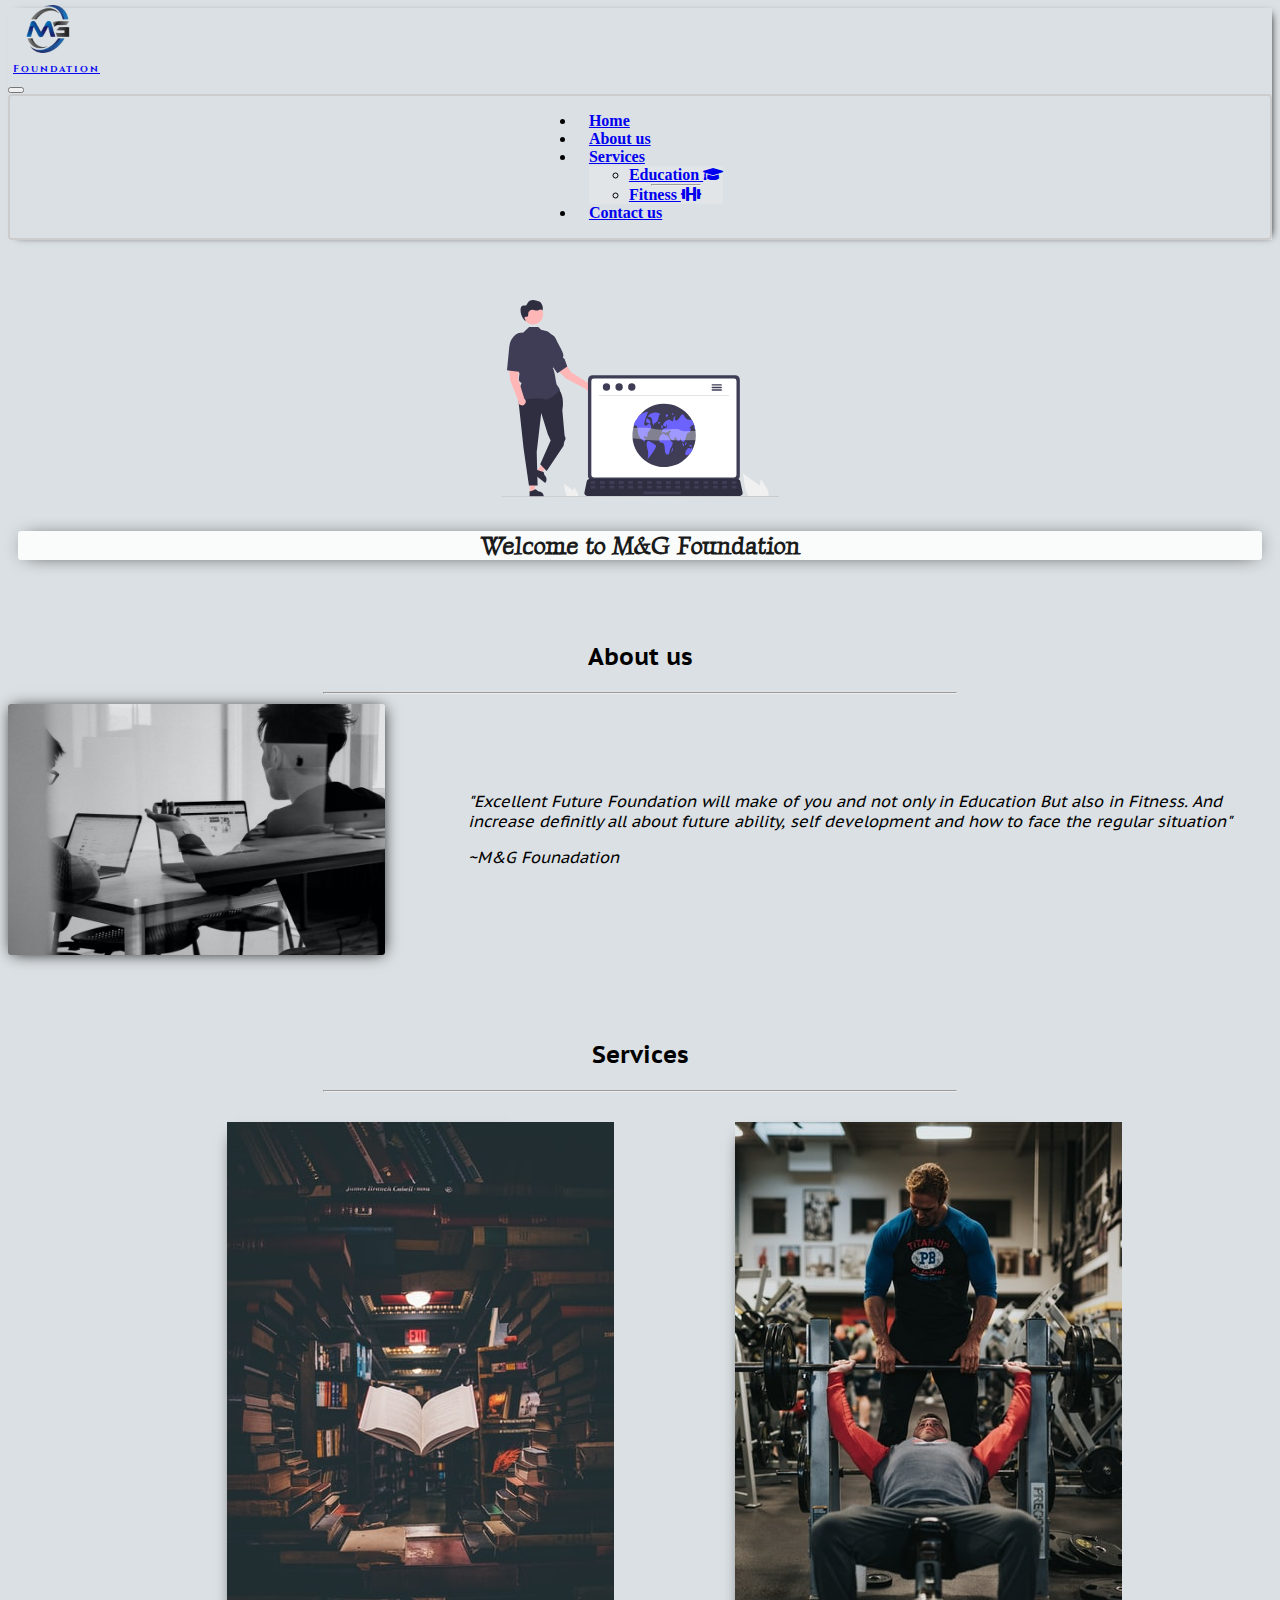
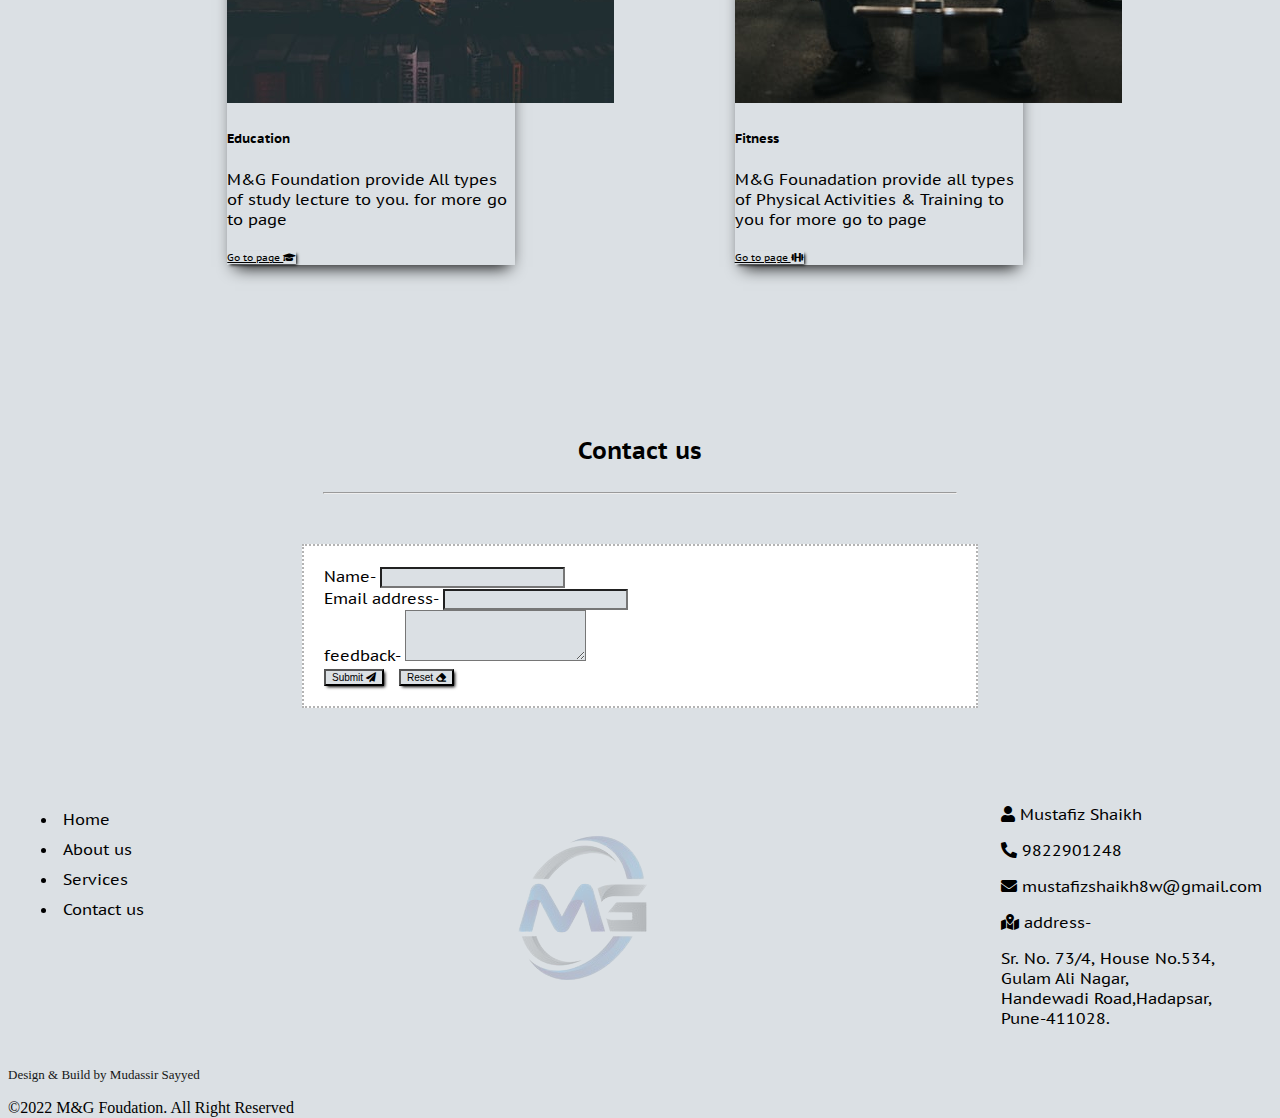
==== index.html @ 371da264 "new project" ====
<!doctype html>
<html lang="en">

<head>
  <!-- Required meta tags -->
  <meta charset="utf-8">
  <meta name="viewport" content="width=device-width, initial-scale=1">

  <!-- Bootstrap CSS -->
  <link href="https://cdn.jsdelivr.net/npm/bootstrap@5.1.3/dist/css/bootstrap.min.css" rel="stylesheet"
    integrity="sha384-1BmE4kWBq78iYhFldvKuhfTAU6auU8tT94WrHftjDbrCEXSU1oBoqyl2QvZ6jIW3" crossorigin="anonymous">

  <title>M&G Foundation | Education | Fitness</title>
  <link rel="stylesheet" href="assets/css/my.css">
  <!-- font Awesome -->
  <link rel="stylesheet" href="https://pro.fontawesome.com/releases/v5.10.0/css/all.css">
</head>

<body>
  <!-- Navbar Section -->
  <nav class="navbar navbar-expand-lg navbar-light bg-light sticky-top ">

    <div class="container-fluid">
      <a class="navbar-brand" href="#"><img src="assets/img/mg.png" class="nav-logo" alt=""> <span
          id="nav-span">Foundation</span></a>
      <button class="navbar-toggler" type="button" data-bs-toggle="collapse" data-bs-target="#navbarNavDropdown"
        aria-controls="navbarNavDropdown" aria-expanded="false" aria-label="Toggle navigation">
        <span class="navbar-toggler-icon"></span>
      </button>
      <div class="collapse navbar-collapse " id="navbarNavDropdown">
        <ul class="navbar-nav">
          <li class="nav-item">
            <a class="nav-link active" aria-current="page" href="#">Home</a>
          </li>
          <li class="nav-item">
            <a class="nav-link" href="#about">About us</a>
          </li>

          <li class="nav-item dropdown">
            <a class="nav-link dropdown-toggle" href="#" id="navbarDropdownMenuLink" role="button"
              data-bs-toggle="dropdown" aria-expanded="false">
              Services
            </a>
            <ul class="dropdown-menu" aria-labelledby="navbarDropdownMenuLink">
              <li><a class="dropdown-item" href="education.html">Education <i class="fas fa-graduation-cap"></i></a></li>
              <hr>
              <li><a class="dropdown-item" href="fitness.html">Fitness <i class="fas fa-dumbbell"></i></a></li>
            </ul>
          </li>
          <li class="nav-item">
            <a class="nav-link" href="#contact">Contact us</a>
          </li>
        </ul>
      </div>
    </div>

  </nav>

  <!-- header section -->
  <div class="top-head">
    <img src="assets/img/main.svg" alt="">
    <h2 class="head">Welcome to M&G Foundation</h2>
  </div>

  <div class="about container-fluid" id="about">
    <h2>About us</h2>
    <hr>
  </div>

  <div class="container-fluids container-fluid">
    <div class="img-sec">
      <img src="assets/img/img2.jpg" alt="about img" class="img1">
    </div>
    <div class="about">
      <p><i>"Excellent Future Foundation will make of you and not only in Education
          But also in Fitness. And increase definitly all about future ability,
          self development and how to face the regular situation"</i></p>
      <i class="quote">~M&G Founadation</i> </p>
    </div>
  </div>

  <!-- service section -->

  <div class="service container-fluid" id="service">
    <h2>Services</h2>
    <hr>
    <div class="card-section">
      <div class="card" style="width: 18rem;">
        <img src="assets/img/edu.jpg" class="card-img-top" alt="...">
        <div class="card-body">
          <h5 class="card-title">Education</h5>
          <p class="card-text">M&G Foundation provide All types of study lecture to you. for more go to page</p>
          <a href="education.html" class="btn btn-primary unique-btn">Go to page <i class="fas fa-graduation-cap"></i></a>
        </div>
      </div>

      <div class="card" style="width: 18rem;">
        <img src="assets/img/fit2.jpg" class="card-img-top" alt="...">
        <div class="card-body">
          <h5 class="card-title">Fitness</h5>
          <p class="card-text">M&G Founadation provide all types of Physical Activities & Training to you for more go to
            page </p>
          <a href="fitness.html" class="btn btn-primary">Go to page <i class="fas fa-dumbbell"></i></a>
        </div>
      </div>
    </div>
  </div>

  <!-- contact -->
  <div class="contact container-fluid" id="contact">
    <h2>Contact us</h2>
    <hr>
    <form action="">
      <div class="mb-3">
        <label for="name" class="form-label">Name-</label>
        <input type="text" class="form-control" id="name">
      </div>
      <div class="mb-3">
        <label for="exampleFormControlInput1" class="form-label">Email address-</label>
        <input type="email" class="form-control" id="exampleFormControlInput1">
      </div>
      <div class="mb-3">
        <label for="exampleFormControlTextarea1" class="form-label">feedback-</label>
        <textarea class="form-control" id="exampleFormControlTextarea1" rows="3"></textarea>
      </div>
      <button type="button" class="btn btn-outline-dark btn-form">Submit <i class="fas fa-paper-plane"></i></button>
      <button type="reset" class="btn btn-outline-danger btn-form">Reset <i class="fas fa-eraser"></i></button>
    </form>

  </div>

  <!-- footer -->
  <footer>
    <div class="main-foot bg-light">
      <div class=" footer">

        <div class="list">
          <ul>
            <li>
              <a href="#">Home</a>
            </li>
            <li>
              <a href="#about">About us</a>
            </li>
            <li>
              <a href="#service">Services</a>
            </li>
            <li>
              <a href="#contact">Contact us </a>
            </li>
          </ul>
        </div>
        <div class="foot-img">
          <img src="assets/img/mg.png" alt="">
        </div>
        <div class="address">
          <p><i class="fas fa-user"></i> Mustafiz Shaikh</p>
          <p><i class="fas fa-phone-alt"></i> 9822901248</p>
          <p class="mail"><i class="fas fa-envelope"></i> mustafizshaikh8w@gmail.com</p>
          <p><i class="fas fa-map-marked-alt"></i> address-</p>
          <p>Sr. No. 73/4, House No.534, <br>Gulam Ali Nagar,<br>Handewadi Road,Hadapsar, <br>Pune-411028.</p>

        </div>
      </div>
      <div class="copyright bg-light text-center">
        <p class="design">Design & Build by <a href="https://3eingms.github.io/Portfolio/" target="_blank">Mudassir
            Sayyed</a></p>
        <p>&copy;2022 M&G Foudation. All Right Reserved</p>
      </div>
    </div>
  </footer>


  <!-- Option 1: Bootstrap Bundle with Popper -->
  <script src="https://cdn.jsdelivr.net/npm/bootstrap@5.1.3/dist/js/bootstrap.bundle.min.js"
    integrity="sha384-ka7Sk0Gln4gmtz2MlQnikT1wXgYsOg+OMhuP+IlRH9sENBO0LRn5q+8nbTov4+1p"
    crossorigin="anonymous"></script>


</body>

</html>
---- assets/css/my.css ----
@import url('https://fonts.googleapis.com/css2?family=Cinzel&display=swap');
@import url('https://fonts.googleapis.com/css2?family=Luxurious+Roman&family=PT+Sans+Caption&display=swap');
body{
    background-color:#dbe0e4;
}

/* nav-section */
#nav-span{
    font-size: x-small;
    margin-right: 2rem;
    display: block;
    margin-left: 5px;
    font-family: 'Cinzel', serif;
    font-weight: bold;
    opacity: 95%;
    letter-spacing: 2px;
}
.nav-logo{
    width: 5rem;
    margin-right: -8px;
    margin-top: -19px;
    margin-bottom: -11px;
   
}
.navbar{
    box-shadow: black  4px 1px 8px -5px !important;
}
.nav-item{
    margin-right: 0.5rem;
    font-weight: bold;
    padding: 0 0.8rem;
}


.navbar-collapse{
    display: flex;
    justify-content: center;
}

.dropdown-item{
    font-weight:600;
}
.dropdown-menu{
    background-color: #f5f5f540;
    
}
.navbar-collapse{
    background-color: #dbe0e4;
    border-radius: 4px;
    border: 2px solid #cccccc;
    
}
/* header section */
.head{
    text-align: center;
    margin-top: 20px;
    margin-bottom: 80px;
    font-family: 'Luxurious Roman', cursive;
    opacity: 88%;
    background-color: white;
    margin-right: 392px;
    margin-left: 392px;
    box-shadow: black 1px 1px 19px -7px;
    border-radius: 3px;
}
.container-fluids{
    display: flex;
}
.img1{
    width: 82%;
    margin-top: 10px;
    border-radius: 3px;
    box-shadow: black 1px 1px 15px -3px;;
}
.about h2{
    text-align: center;
}


.top-head img{
    display: block;
    margin: auto;
    width: 21%;
    margin-top: 60px;
    margin-bottom: 34px;
}
.about{
    margin-top: 81px;
    font-family: 'PT Sans Caption', sans-serif;
}

/* Service section */
.service{
    font-family: 'PT Sans Caption', sans-serif;
}
.card-section{
    display: flex;
    justify-content: space-evenly;
    align-items: center;
}
 .service h2{
    text-align: center;
    margin-top: 80px
}

.card{
    box-shadow: black 1px 9px 16px -7px;
    margin-top: 30px;
}
.btn{
    background-color: #dbe0e4;
    color: black;
    font-weight: 500;
    box-shadow: black 2px 2px 3px -1px;
}
.unique-btn{
    margin-top: 30px;
}
/* contact */
.contact{
    font-family: 'PT Sans Caption', sans-serif;
}
.contact h2{
    text-align: center;
    margin-top: 170px;
    margin-bottom: 26px;
}
.btn-form{
    margin-right: 10px;
}
form{
    margin: auto;
    width: 50%;
    border: 2px solid rgb(179, 179, 179);
    border-style:dotted;
    padding: 20px;
    background-color: white;
    margin-top: 50px;
}
.form-control{
    background-color: #dbe0e4;
}
footer{
    margin-top: 70px;
    margin-bottom: -15px;
    
}

.footer{
    display: flex;
    justify-content: space-between;
    font-family: 'PT Sans Caption', sans-serif;
    padding: 10px;
 
}
.footer li{
    padding: 5px;
    /* list-style: none; */
    border-radius: 3px;
    padding-right: 20px;
 
}
.footer a{
    color: black;
    text-decoration: none;
}
.design{
    font-size: small;
    opacity: 90%;
}
.design a{
    color: black;
    text-decoration: none;
    font-weight: 500
}
.foot-img img{
    opacity: 20%;
}

hr{
    margin: auto;
    width: 50%;
}

@media screen and (max-width:375px) {
    .top-head img{
        width: 50%;
    }

    .head{
        margin-right: 14px;
        margin-left: 17px;
        padding: 6px;
        border-radius: 5px;
    }
    .container-fluids {
    display: flex;
    flex-direction: column;
    }

    .img1{
        display: block;
        margin: auto;
        width: 75%;
        margin-top: 10px;
        border-radius: 5px;
        box-shadow: black 1px 4px 8px -2px;
    }
    .about p{
        font-size: smaller;
        text-align: center;
        margin-top: -24px;
    }
    .quote{
        float: right;
        font-size: small;
        margin-right: 20px;
    }
    .card-section{
       flex-direction: column;
        margin-left: 33px;
    }
    .contact h2{
        margin-top: 97px;
    }
    .foot-img{
        display: none;
    }
    form{
        width: 100%;
    }
    .btn{
        font-size: small;
    }
    .footer{
        font-size: small;
    }

}

@media (min-width: 1000px) and (max-width: 1140px) { 
    .head{
        margin-right: 322px;
        margin-left: 318px;
    }
 }
 @media (min-width: 300px) and (max-width: 1000px){
    
     .head{
        margin-right: 50px;
        margin-left: 31px;
     }
     .top-head img{
         width: 40%;
     }
     .card-section{
         flex-direction: column;
        align-items: center;
     }
     .container-fluids{
         flex-direction: column;
     }
     .img-sec img{
         width: 50%;
         display: block;
         margin: auto;
         margin-top: 20px;
     }
     form{
         width: 80%;
     }
   
     .foot-img img{
         display: none;
     }
     .address{
         font-size: 10px;
     }
 }

 @media screen and (min-width: 320px){
     .top-head img{
         width:22%;
     }
     .head{
         margin: 0 10px;
     }
     .card-section{
        margin-right: 30px;
     }
     .btn{
         font-size: 10px;
     }
    
 }
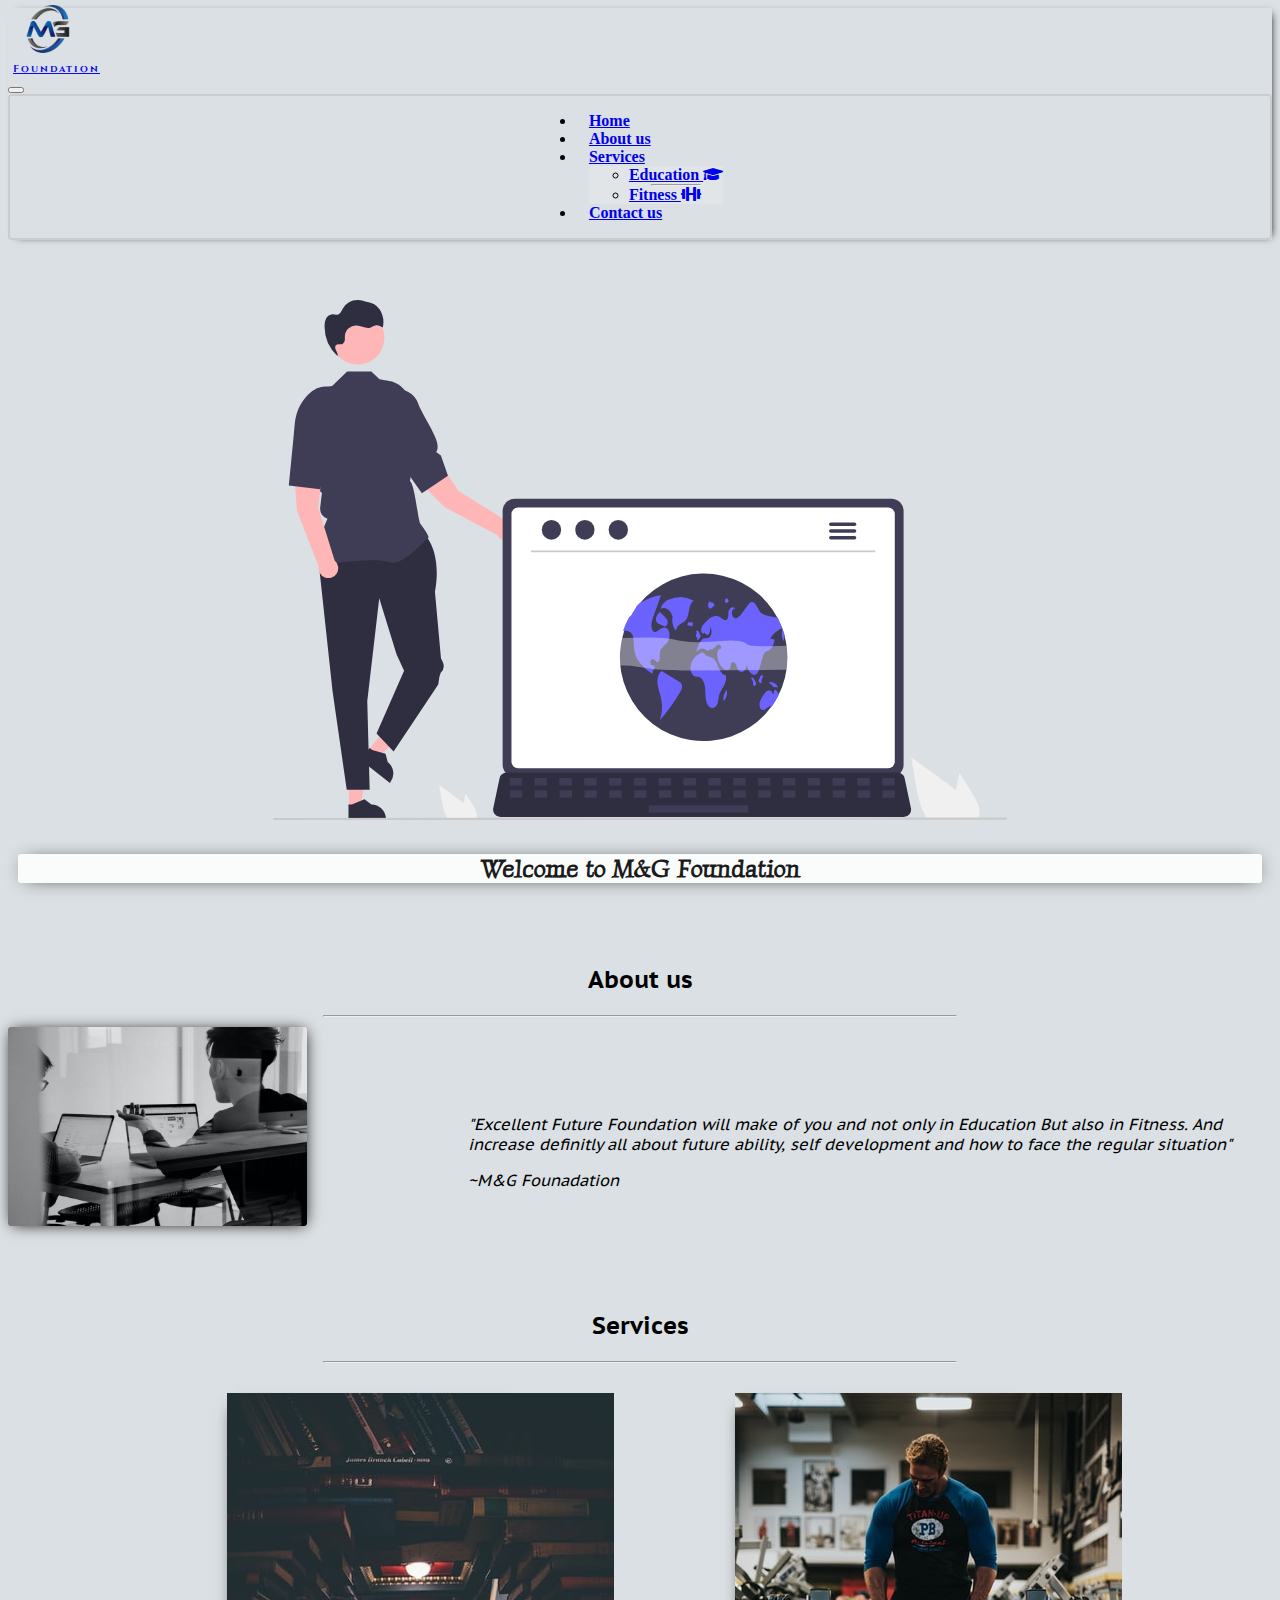
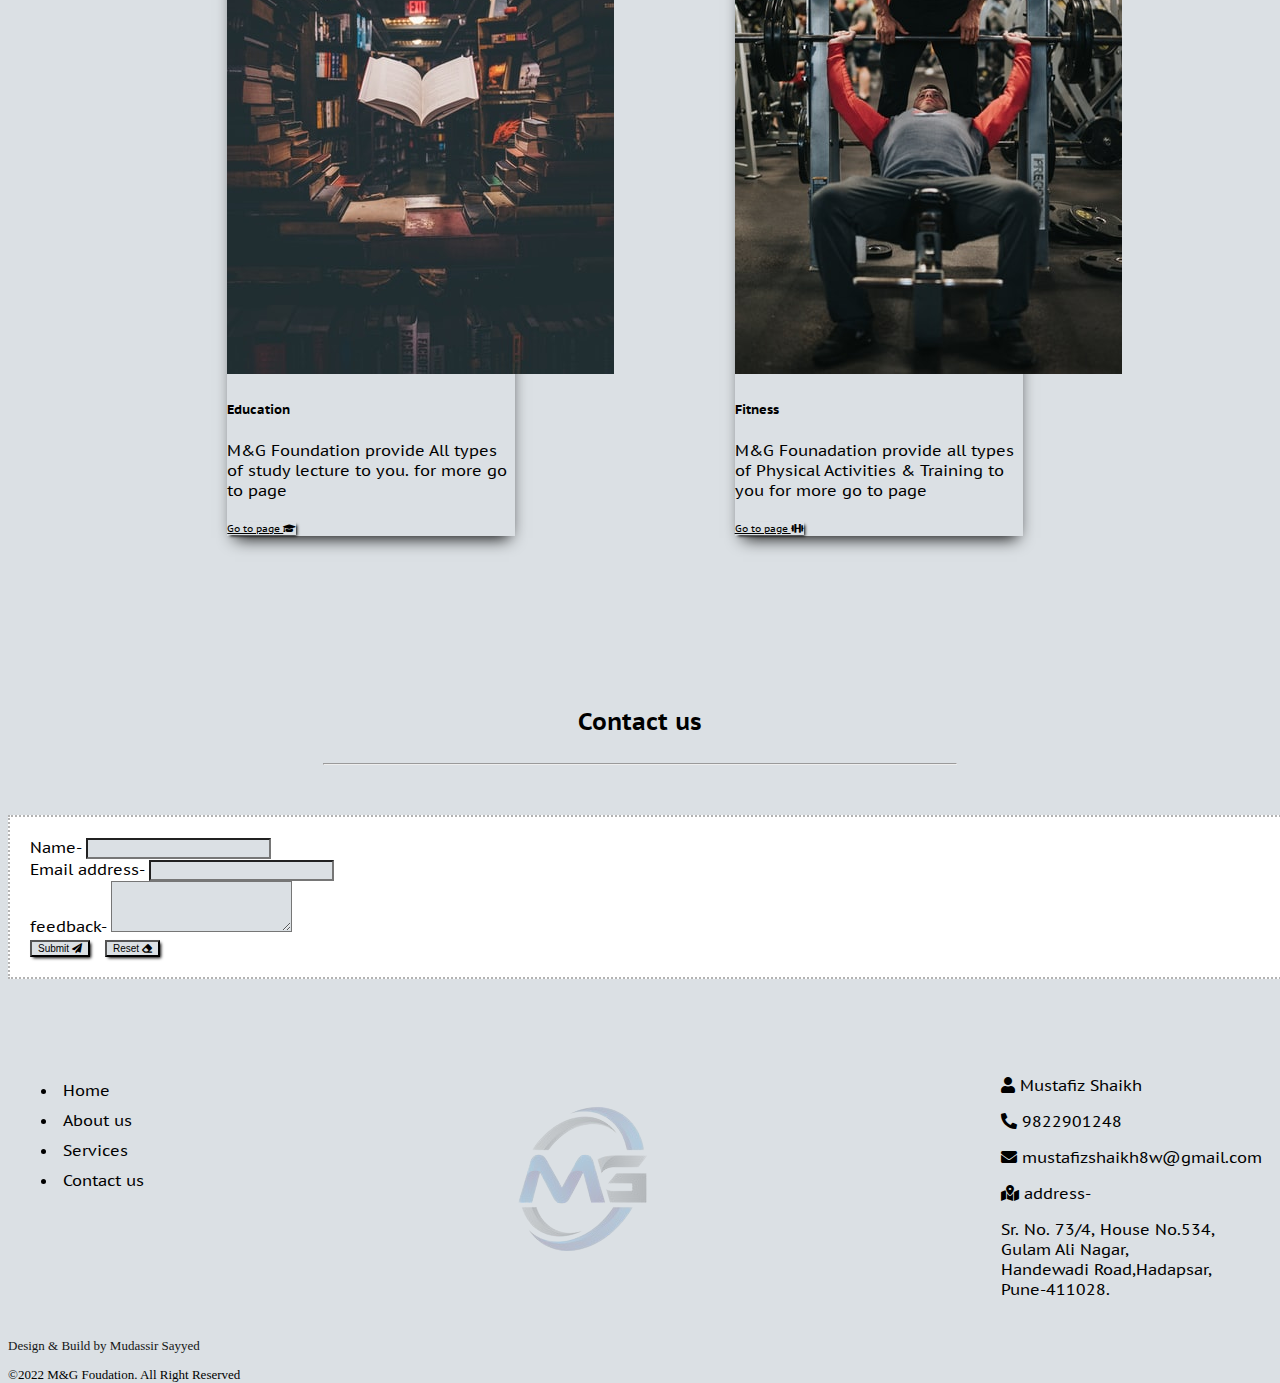
==== commit dbd9a81c: "mobile size" ====
--- a/index.html
+++ b/index.html
@@ -165,7 +165,7 @@
       <div class="copyright bg-light text-center">
         <p class="design">Design & Build by <a href="https://3eingms.github.io/Portfolio/" target="_blank">Mudassir
             Sayyed</a></p>
-        <p>&copy;2022 M&G Foudation. All Right Reserved</p>
+        <p class="copy">&copy;2022 M&G Foudation. All Right Reserved</p>
       </div>
     </div>
   </footer>
--- a/assets/css/my.css
+++ b/assets/css/my.css
@@ -280,7 +280,7 @@
 
  @media screen and (min-width: 320px){
      .top-head img{
-         width:22%;
+         width:58%;
      }
      .head{
          margin: 0 10px;
@@ -291,6 +291,15 @@
      .btn{
          font-size: 10px;
      }
+     .img-sec img{
+         width: 65%;
+     }
+     form{
+         width: 100%;
+     }
+     .copy{
+         font-size: small;
+     }
     
  }
  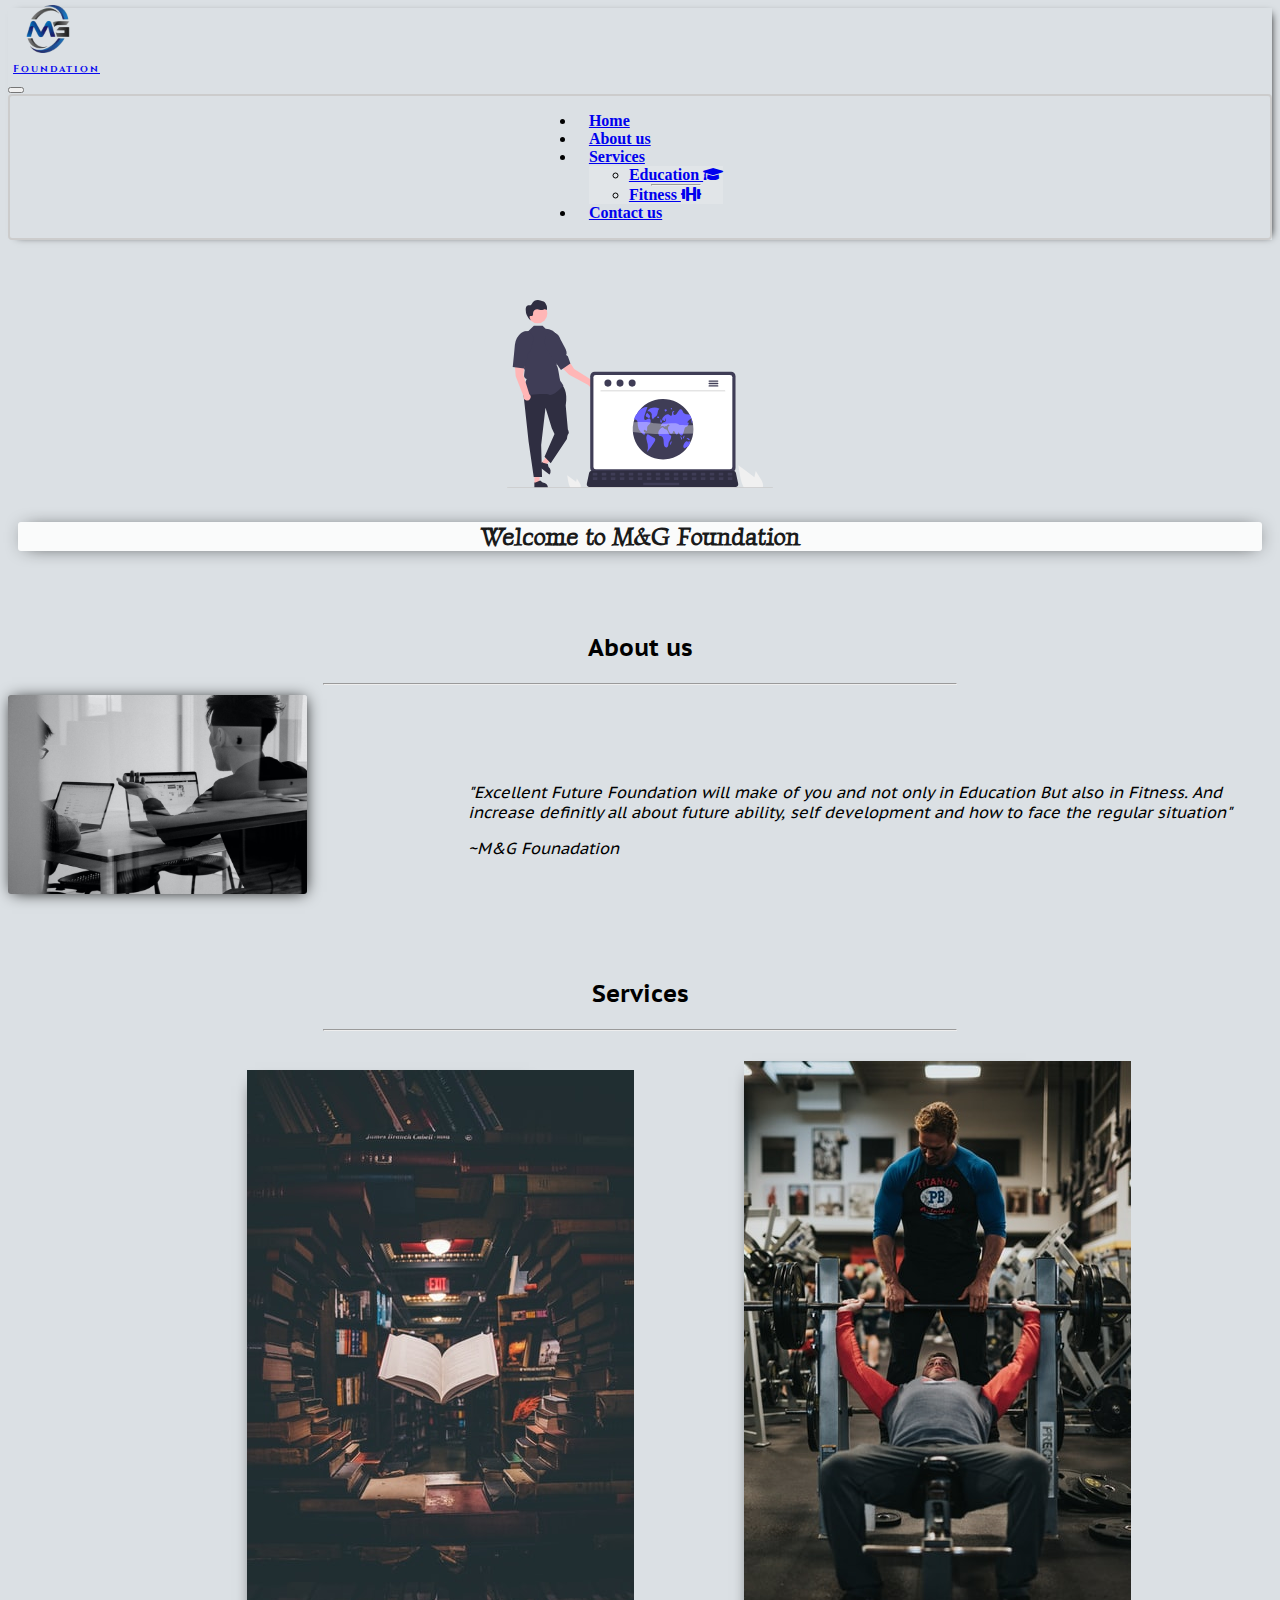
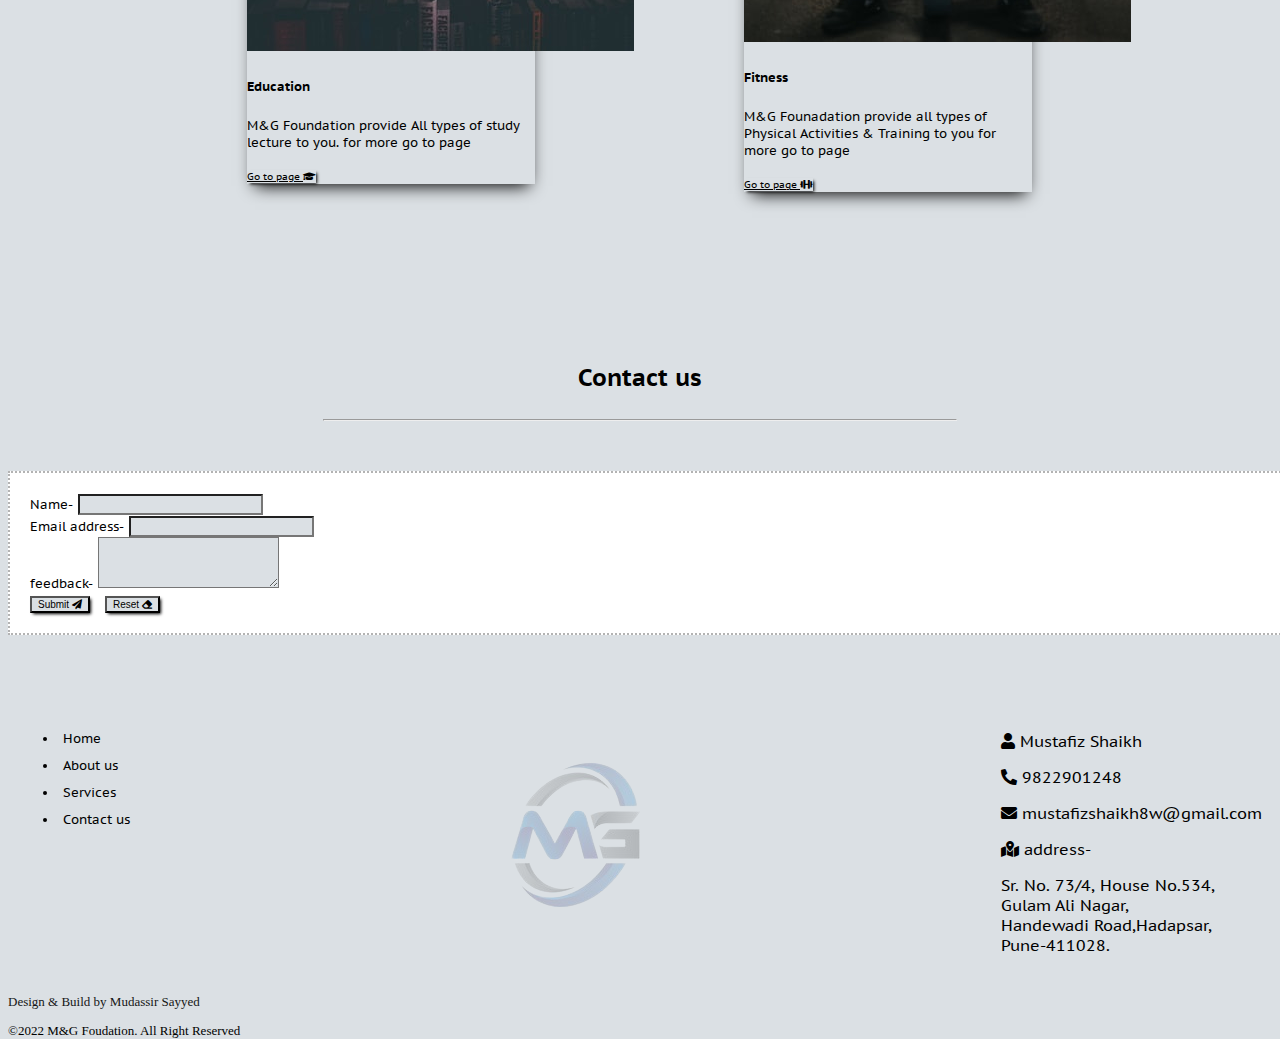
==== commit 74fc8275: "email" ====
--- a/index.html
+++ b/index.html
@@ -42,7 +42,8 @@
               Services
             </a>
             <ul class="dropdown-menu" aria-labelledby="navbarDropdownMenuLink">
-              <li><a class="dropdown-item" href="education.html">Education <i class="fas fa-graduation-cap"></i></a></li>
+              <li><a class="dropdown-item" href="education.html">Education <i class="fas fa-graduation-cap"></i></a>
+              </li>
               <hr>
               <li><a class="dropdown-item" href="fitness.html">Fitness <i class="fas fa-dumbbell"></i></a></li>
             </ul>
@@ -90,7 +91,8 @@
         <div class="card-body">
           <h5 class="card-title">Education</h5>
           <p class="card-text">M&G Foundation provide All types of study lecture to you. for more go to page</p>
-          <a href="education.html" class="btn btn-primary unique-btn">Go to page <i class="fas fa-graduation-cap"></i></a>
+          <a href="education.html" class="btn btn-primary unique-btn">Go to page <i
+              class="fas fa-graduation-cap"></i></a>
         </div>
       </div>
 
@@ -110,20 +112,20 @@
   <div class="contact container-fluid" id="contact">
     <h2>Contact us</h2>
     <hr>
-    <form action="">
+    <form action="https://formspree.io/f/mlezdlrd" method="POST">
       <div class="mb-3">
         <label for="name" class="form-label">Name-</label>
-        <input type="text" class="form-control" id="name">
+        <input type="text" name="name" class="form-control" id="name">
       </div>
       <div class="mb-3">
         <label for="exampleFormControlInput1" class="form-label">Email address-</label>
-        <input type="email" class="form-control" id="exampleFormControlInput1">
+        <input type="email" name="email" class="form-control" id="exampleFormControlInput1">
       </div>
       <div class="mb-3">
         <label for="exampleFormControlTextarea1" class="form-label">feedback-</label>
-        <textarea class="form-control" id="exampleFormControlTextarea1" rows="3"></textarea>
+        <textarea class="form-control" name="feedback" id="exampleFormControlTextarea1" rows="3"></textarea>
       </div>
-      <button type="button" class="btn btn-outline-dark btn-form">Submit <i class="fas fa-paper-plane"></i></button>
+      <button type="button" class="btn btn-outline-dark btn-form" value="send">Submit <i class="fas fa-paper-plane"></i></button>
       <button type="reset" class="btn btn-outline-danger btn-form">Reset <i class="fas fa-eraser"></i></button>
     </form>
 
--- a/assets/css/my.css
+++ b/assets/css/my.css
@@ -158,6 +158,7 @@
     /* list-style: none; */
     border-radius: 3px;
     padding-right: 20px;
+    font-size: small;
  
 }
 .footer a{
@@ -238,7 +239,7 @@
 
 }
 
-@media (min-width: 1000px) and (max-width: 1140px) { 
+@media (min-width: 1000px) and (max-width: 1100px) { 
     .head{
         margin-right: 322px;
         margin-left: 318px;
@@ -280,13 +281,13 @@
 
  @media screen and (min-width: 320px){
      .top-head img{
-         width:58%;
+         max-width:40%;
      }
      .head{
          margin: 0 10px;
      }
      .card-section{
-        margin-right: 30px;
+        margin-right: 31px;
      }
      .btn{
          font-size: 10px;
@@ -300,6 +301,19 @@
      .copy{
          font-size: small;
      }
-    
+     .list{
+         font-size: x-small;
+     }
+     label{
+         font-size: small;
+     }
+     .card-text{
+         font-size: small;
+     }
  }
- + 
+ @media screen and (min-width: 414px){
+     .card-section{
+         margin-left: 30px;
+     }
+ }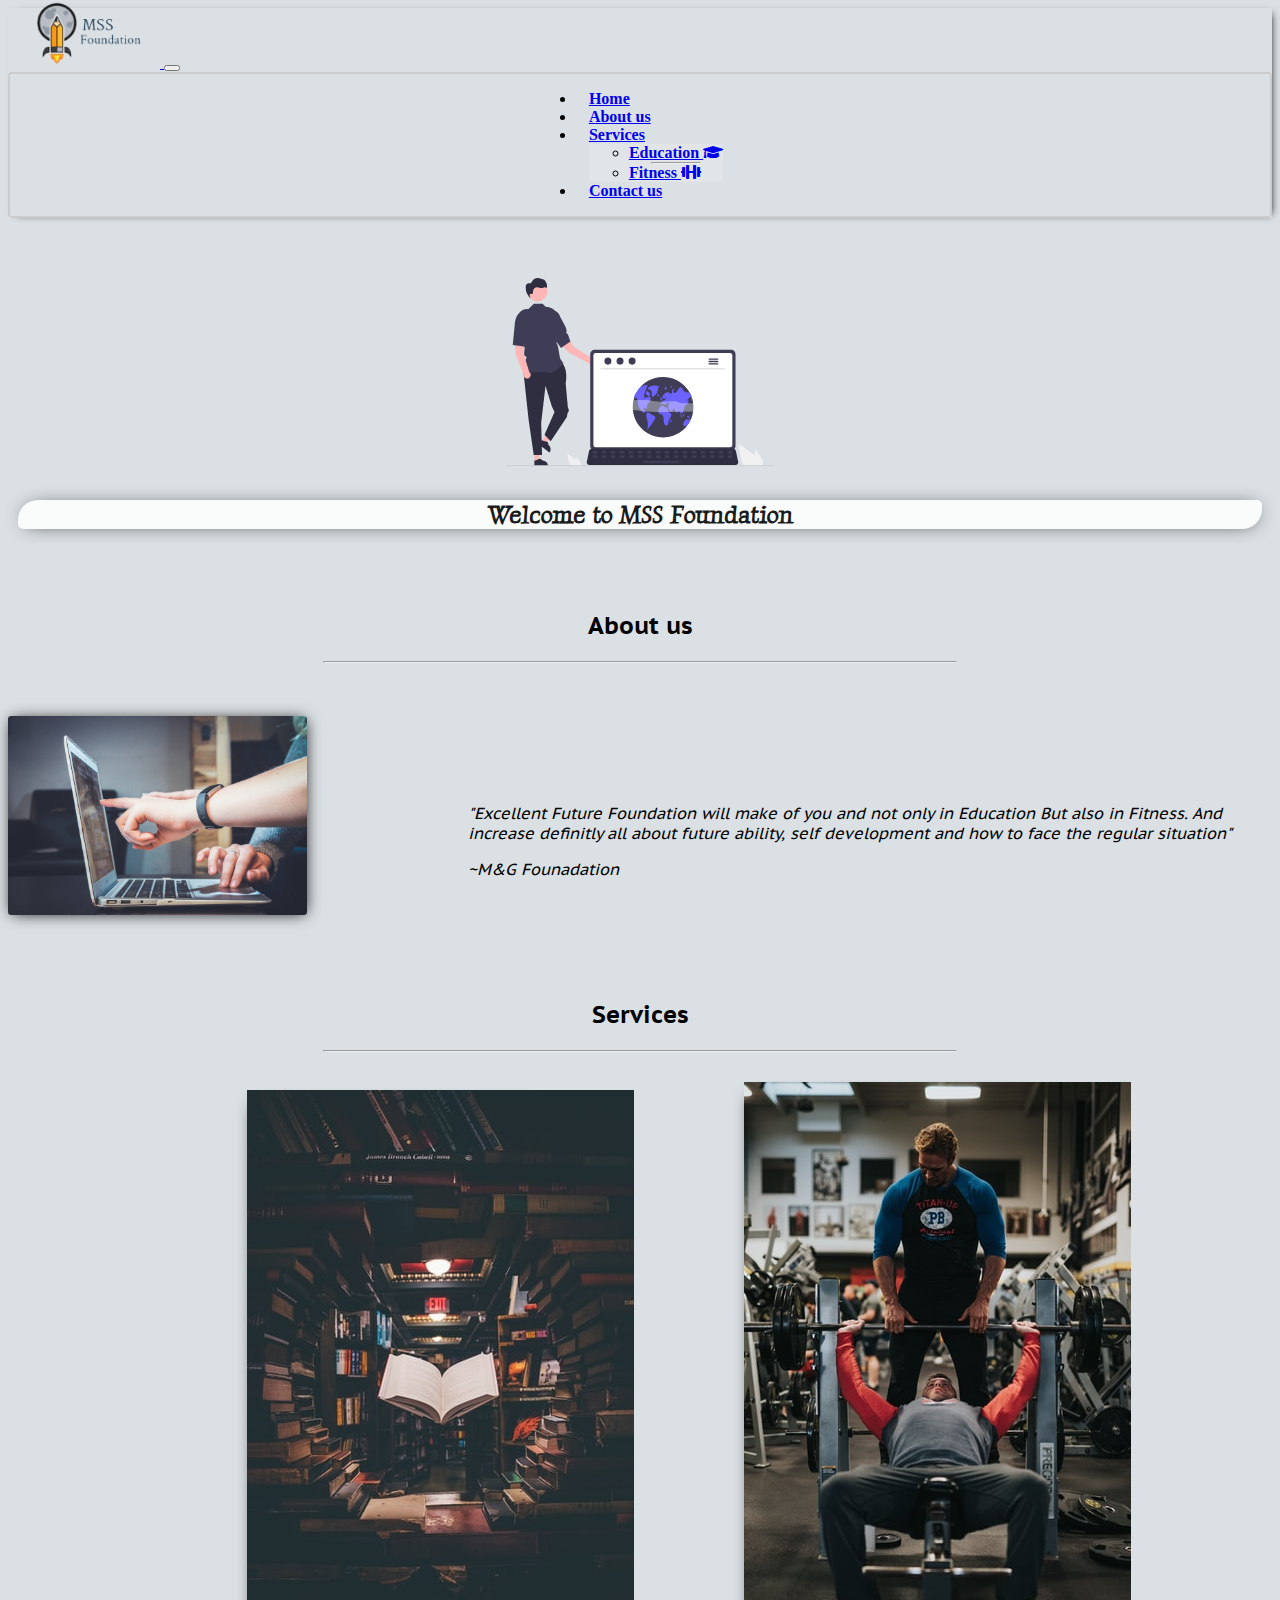
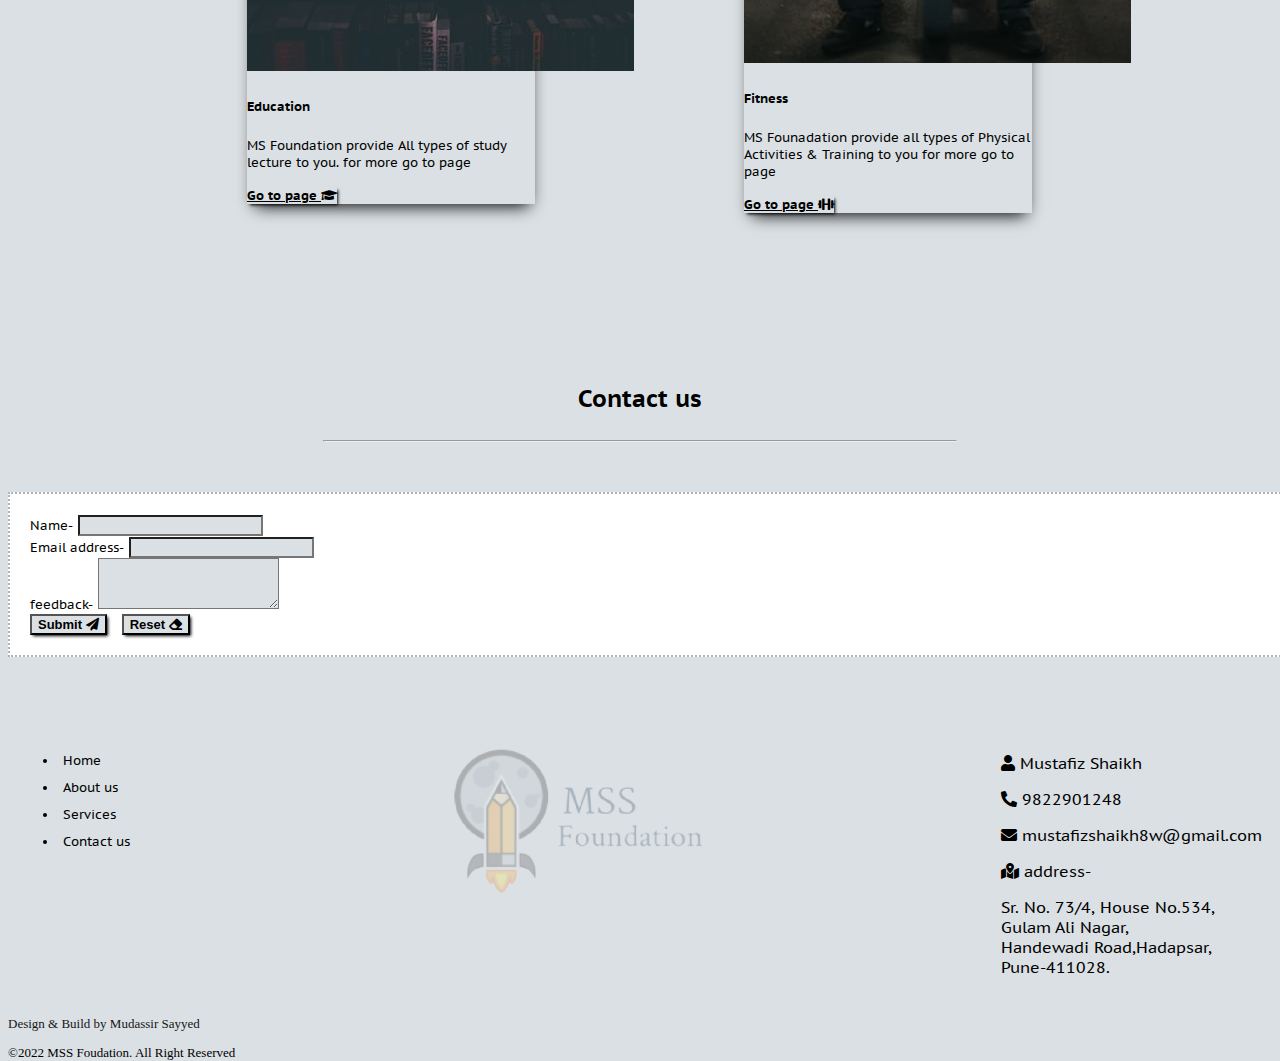
==== commit 1311cd71: "big change" ====
--- a/index.html
+++ b/index.html
@@ -10,10 +10,11 @@
   <link href="https://cdn.jsdelivr.net/npm/bootstrap@5.1.3/dist/css/bootstrap.min.css" rel="stylesheet"
     integrity="sha384-1BmE4kWBq78iYhFldvKuhfTAU6auU8tT94WrHftjDbrCEXSU1oBoqyl2QvZ6jIW3" crossorigin="anonymous">
 
-  <title>M&G Foundation | Education | Fitness</title>
+  <title>MSS Foundation | Education | Fitness</title>
   <link rel="stylesheet" href="assets/css/my.css">
   <!-- font Awesome -->
   <link rel="stylesheet" href="https://pro.fontawesome.com/releases/v5.10.0/css/all.css">
+
 </head>
 
 <body>
@@ -21,8 +22,7 @@
   <nav class="navbar navbar-expand-lg navbar-light bg-light sticky-top ">
 
     <div class="container-fluid">
-      <a class="navbar-brand" href="#"><img src="assets/img/mg.png" class="nav-logo" alt=""> <span
-          id="nav-span">Foundation</span></a>
+      <a class="navbar-brand" href="#"><img src="assets/img/mss1.png" class="nav-logo" alt=""> </a>
       <button class="navbar-toggler" type="button" data-bs-toggle="collapse" data-bs-target="#navbarNavDropdown"
         aria-controls="navbarNavDropdown" aria-expanded="false" aria-label="Toggle navigation">
         <span class="navbar-toggler-icon"></span>
@@ -60,7 +60,7 @@
   <!-- header section -->
   <div class="top-head">
     <img src="assets/img/main.svg" alt="">
-    <h2 class="head">Welcome to M&G Foundation</h2>
+    <h2 class="head">Welcome to MSS Foundation</h2>
   </div>
 
   <div class="about container-fluid" id="about">
@@ -70,7 +70,7 @@
 
   <div class="container-fluids container-fluid">
     <div class="img-sec">
-      <img src="assets/img/img2.jpg" alt="about img" class="img1">
+      <img src="assets/img/lappy.jpg" alt="about img" class="img1">
     </div>
     <div class="about">
       <p><i>"Excellent Future Foundation will make of you and not only in Education
@@ -90,7 +90,7 @@
         <img src="assets/img/edu.jpg" class="card-img-top" alt="...">
         <div class="card-body">
           <h5 class="card-title">Education</h5>
-          <p class="card-text">M&G Foundation provide All types of study lecture to you. for more go to page</p>
+          <p class="card-text">MS Foundation provide All types of study lecture to you. for more go to page</p>
           <a href="education.html" class="btn btn-primary unique-btn">Go to page <i
               class="fas fa-graduation-cap"></i></a>
         </div>
@@ -100,7 +100,7 @@
         <img src="assets/img/fit2.jpg" class="card-img-top" alt="...">
         <div class="card-body">
           <h5 class="card-title">Fitness</h5>
-          <p class="card-text">M&G Founadation provide all types of Physical Activities & Training to you for more go to
+          <p class="card-text">MS Founadation provide all types of Physical Activities & Training to you for more go to
             page </p>
           <a href="fitness.html" class="btn btn-primary">Go to page <i class="fas fa-dumbbell"></i></a>
         </div>
@@ -115,7 +115,7 @@
     <form action="https://formspree.io/f/mlezdlrd" method="POST">
       <div class="mb-3">
         <label for="name" class="form-label">Name-</label>
-        <input type="text" name="name" class="form-control" id="name">
+        <input type="text" name="_replyto" class="form-control" id="name">
       </div>
       <div class="mb-3">
         <label for="exampleFormControlInput1" class="form-label">Email address-</label>
@@ -123,9 +123,9 @@
       </div>
       <div class="mb-3">
         <label for="exampleFormControlTextarea1" class="form-label">feedback-</label>
-        <textarea class="form-control" name="feedback" id="exampleFormControlTextarea1" rows="3"></textarea>
+        <textarea class="form-control" name="message" id="exampleFormControlTextarea1" rows="3"></textarea>
       </div>
-      <button type="button" class="btn btn-outline-dark btn-form" value="send">Submit <i class="fas fa-paper-plane"></i></button>
+      <button type="submit" class="btn btn-outline-dark btn-form">Submit <i class="fas fa-paper-plane"></i></button>
       <button type="reset" class="btn btn-outline-danger btn-form">Reset <i class="fas fa-eraser"></i></button>
     </form>
 
@@ -153,7 +153,7 @@
           </ul>
         </div>
         <div class="foot-img">
-          <img src="assets/img/mg.png" alt="">
+          <img src="assets/img/mss1.png" alt="">
         </div>
         <div class="address">
           <p><i class="fas fa-user"></i> Mustafiz Shaikh</p>
@@ -167,7 +167,7 @@
       <div class="copyright bg-light text-center">
         <p class="design">Design & Build by <a href="https://3eingms.github.io/Portfolio/" target="_blank">Mudassir
             Sayyed</a></p>
-        <p class="copy">&copy;2022 M&G Foudation. All Right Reserved</p>
+        <p class="copy">&copy;2022 MSS Foudation. All Right Reserved</p>
       </div>
     </div>
   </footer>
--- a/assets/css/my.css
+++ b/assets/css/my.css
@@ -9,19 +9,20 @@
     font-size: x-small;
     margin-right: 2rem;
     display: block;
-    margin-left: 5px;
+    margin-left: -3px;
     font-family: 'Cinzel', serif;
     font-weight: bold;
-    opacity: 95%;
+    opacity: 90%;
     letter-spacing: 2px;
 }
 .nav-logo{
-    width: 5rem;
+    width: 10rem;
     margin-right: -8px;
-    margin-top: -19px;
-    margin-bottom: -11px;
+    margin-top: -10px;
+    margin-bottom: -5px;
+}
    
-}
+
 .navbar{
     box-shadow: black  4px 1px 8px -5px !important;
 }
@@ -61,10 +62,12 @@
     margin-right: 392px;
     margin-left: 392px;
     box-shadow: black 1px 1px 19px -7px;
-    border-radius: 3px;
+    border-radius: 20px 5px
 }
 .container-fluids{
     display: flex;
+    justify-content: space-evenly;
+    margin-top: 43px;
 }
 .img1{
     width: 82%;
@@ -175,12 +178,17 @@
     font-weight: 500
 }
 .foot-img img{
-    opacity: 20%;
+    opacity: 24%;
+    width: 24rem;
 }
 
 hr{
     margin: auto;
     width: 50%;
+}
+.btn{
+    font-size: 13px !important;
+    font-weight: bold;
 }
 
 @media screen and (max-width:375px) {
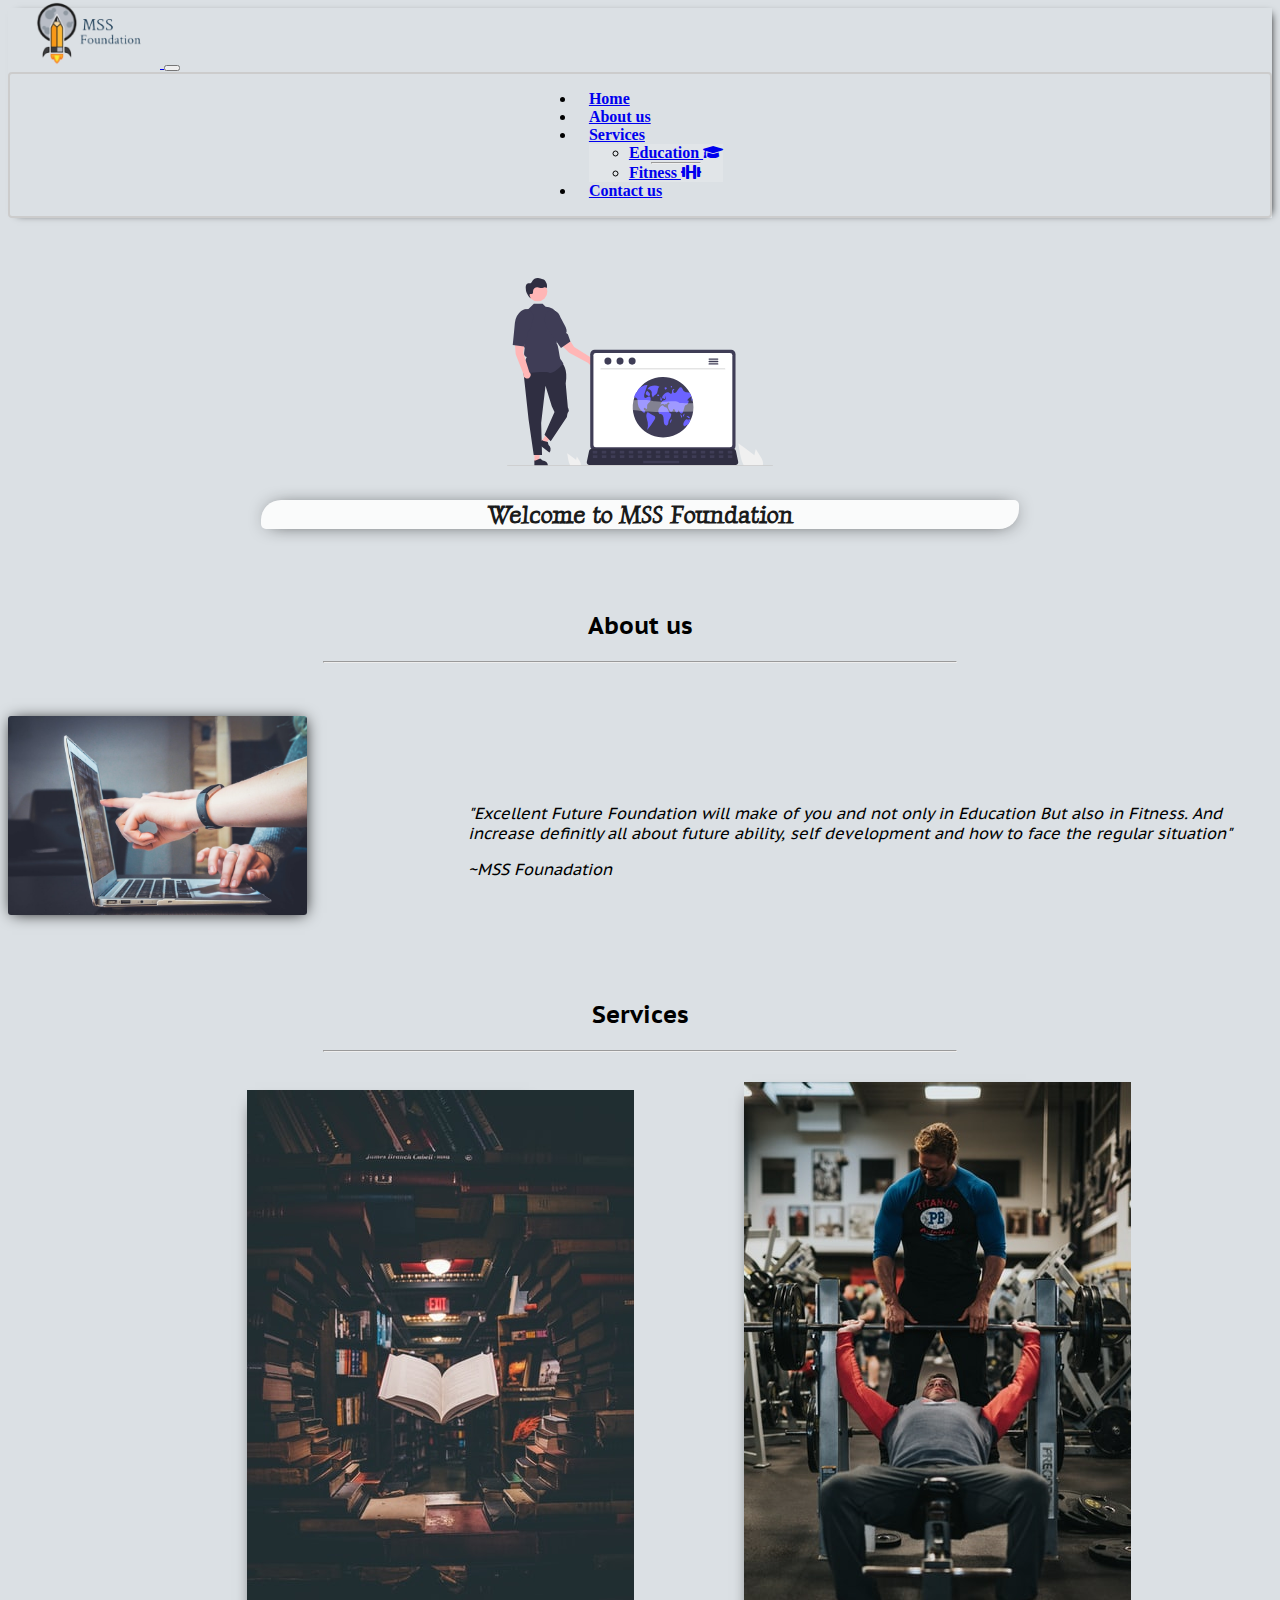
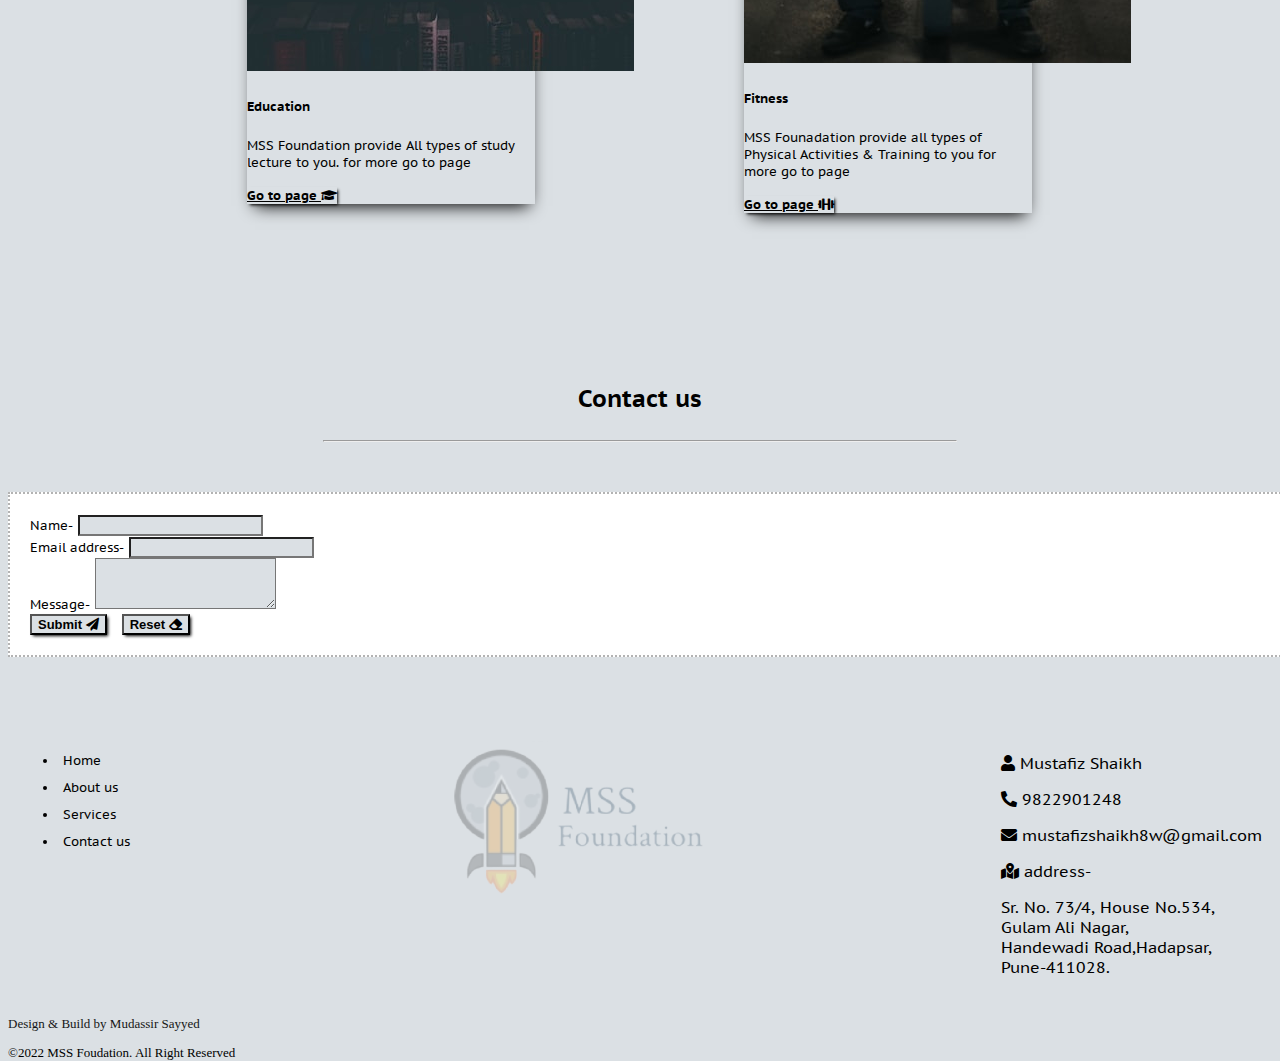
==== commit 1c9656a8: "fitness part change" ====
--- a/index.html
+++ b/index.html
@@ -76,7 +76,7 @@
       <p><i>"Excellent Future Foundation will make of you and not only in Education
           But also in Fitness. And increase definitly all about future ability,
           self development and how to face the regular situation"</i></p>
-      <i class="quote">~M&G Founadation</i> </p>
+      <i class="quote">~MSS Founadation</i> </p>
     </div>
   </div>
 
@@ -90,7 +90,7 @@
         <img src="assets/img/edu.jpg" class="card-img-top" alt="...">
         <div class="card-body">
           <h5 class="card-title">Education</h5>
-          <p class="card-text">MS Foundation provide All types of study lecture to you. for more go to page</p>
+          <p class="card-text">MSS Foundation provide All types of study lecture to you. for more go to page</p>
           <a href="education.html" class="btn btn-primary unique-btn">Go to page <i
               class="fas fa-graduation-cap"></i></a>
         </div>
@@ -100,7 +100,7 @@
         <img src="assets/img/fit2.jpg" class="card-img-top" alt="...">
         <div class="card-body">
           <h5 class="card-title">Fitness</h5>
-          <p class="card-text">MS Founadation provide all types of Physical Activities & Training to you for more go to
+          <p class="card-text">MSS Founadation provide all types of Physical Activities & Training to you for more go to
             page </p>
           <a href="fitness.html" class="btn btn-primary">Go to page <i class="fas fa-dumbbell"></i></a>
         </div>
@@ -115,14 +115,14 @@
     <form action="https://formspree.io/f/mlezdlrd" method="POST">
       <div class="mb-3">
         <label for="name" class="form-label">Name-</label>
-        <input type="text" name="_replyto" class="form-control" id="name">
+        <input type="text" name="name" class="form-control" id="name">
       </div>
       <div class="mb-3">
         <label for="exampleFormControlInput1" class="form-label">Email address-</label>
-        <input type="email" name="email" class="form-control" id="exampleFormControlInput1">
+        <input type="email" name="_replyto" class="form-control" id="exampleFormControlInput1">
       </div>
       <div class="mb-3">
-        <label for="exampleFormControlTextarea1" class="form-label">feedback-</label>
+        <label for="exampleFormControlTextarea1" class="form-label">Message-</label>
         <textarea class="form-control" name="message" id="exampleFormControlTextarea1" rows="3"></textarea>
       </div>
       <button type="submit" class="btn btn-outline-dark btn-form">Submit <i class="fas fa-paper-plane"></i></button>
--- a/assets/css/my.css
+++ b/assets/css/my.css
@@ -191,14 +191,23 @@
     font-weight: bold;
 }
 
+@media screen and (min-width:376px){
+    .head {
+        width: 60%;
+        margin: 0 auto!important;
+    }    
+}
+
+
 @media screen and (max-width:375px) {
     .top-head img{
         width: 50%;
     }
 
     .head{
-        margin-right: 14px;
-        margin-left: 17px;
+        width: 60%;
+        margin: 0 auto!important;
+        /* margin-left: 17px; */
         padding: 6px;
         border-radius: 5px;
     }
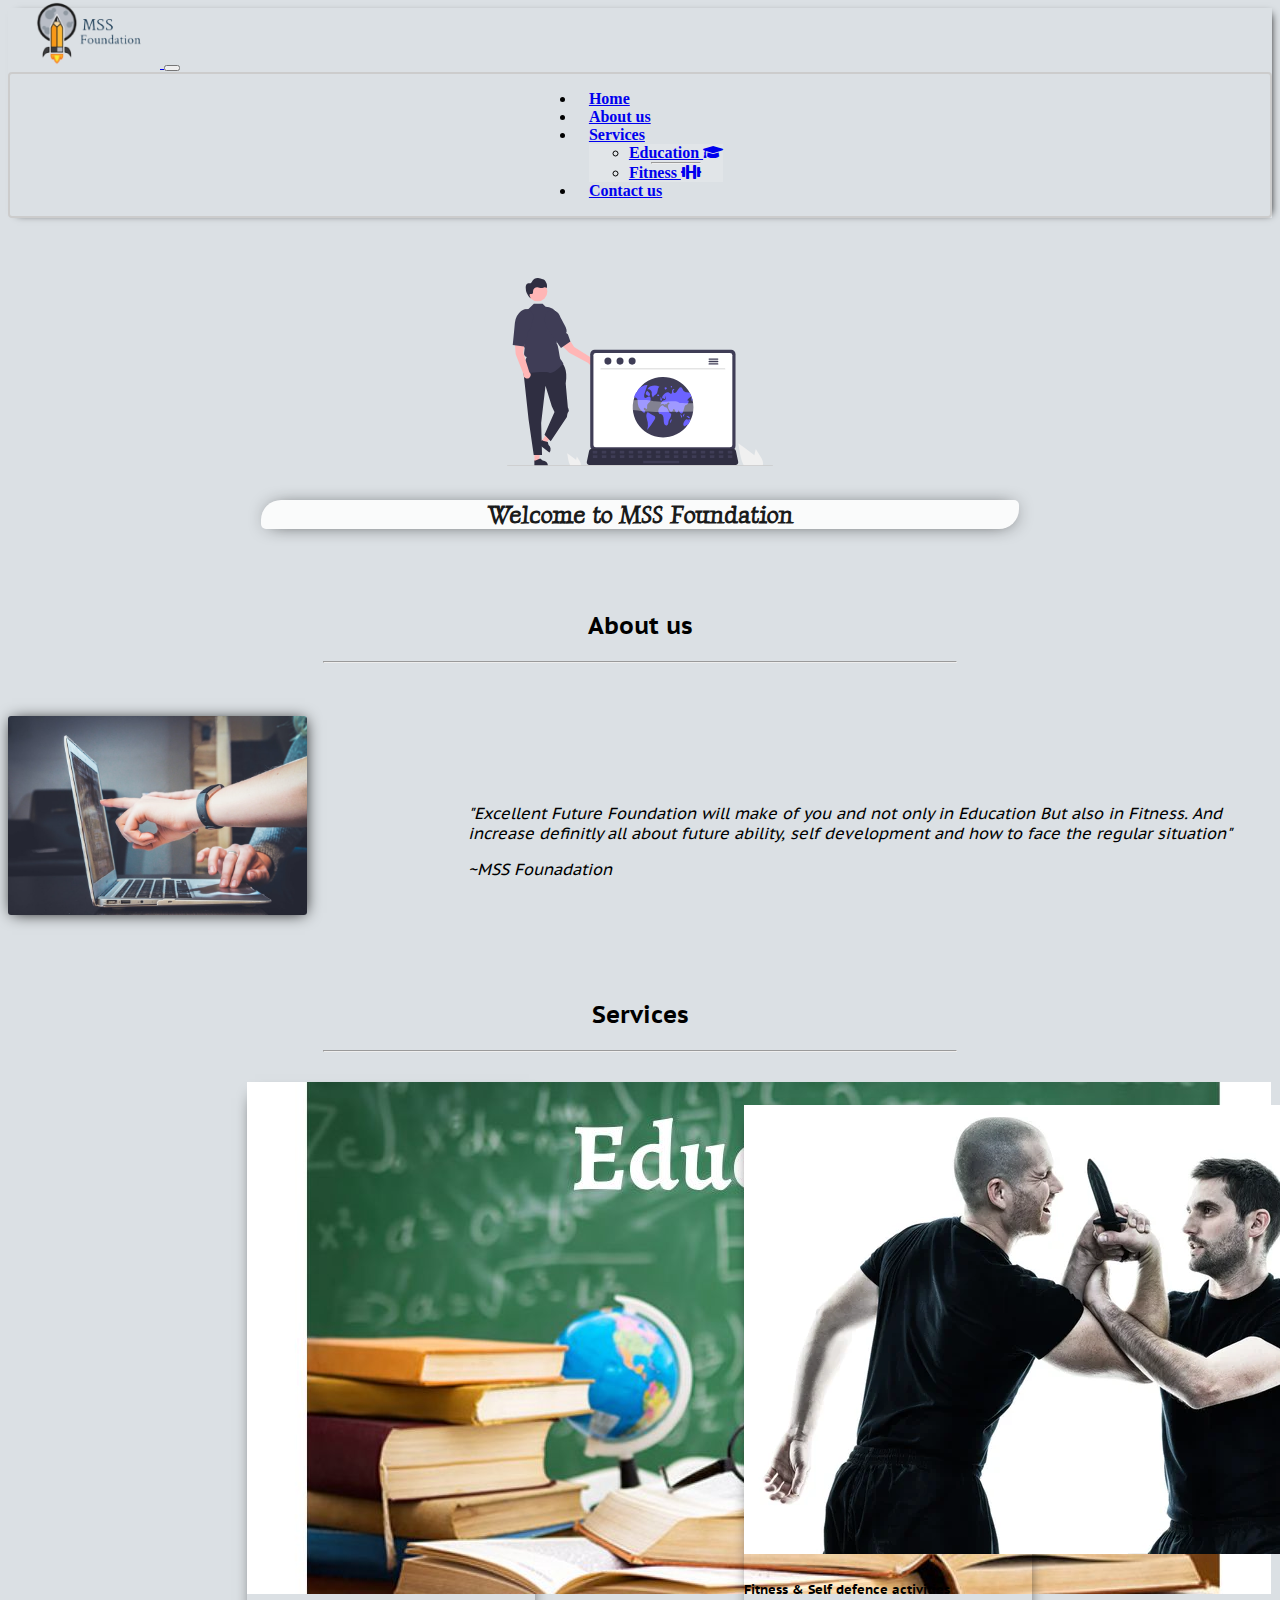
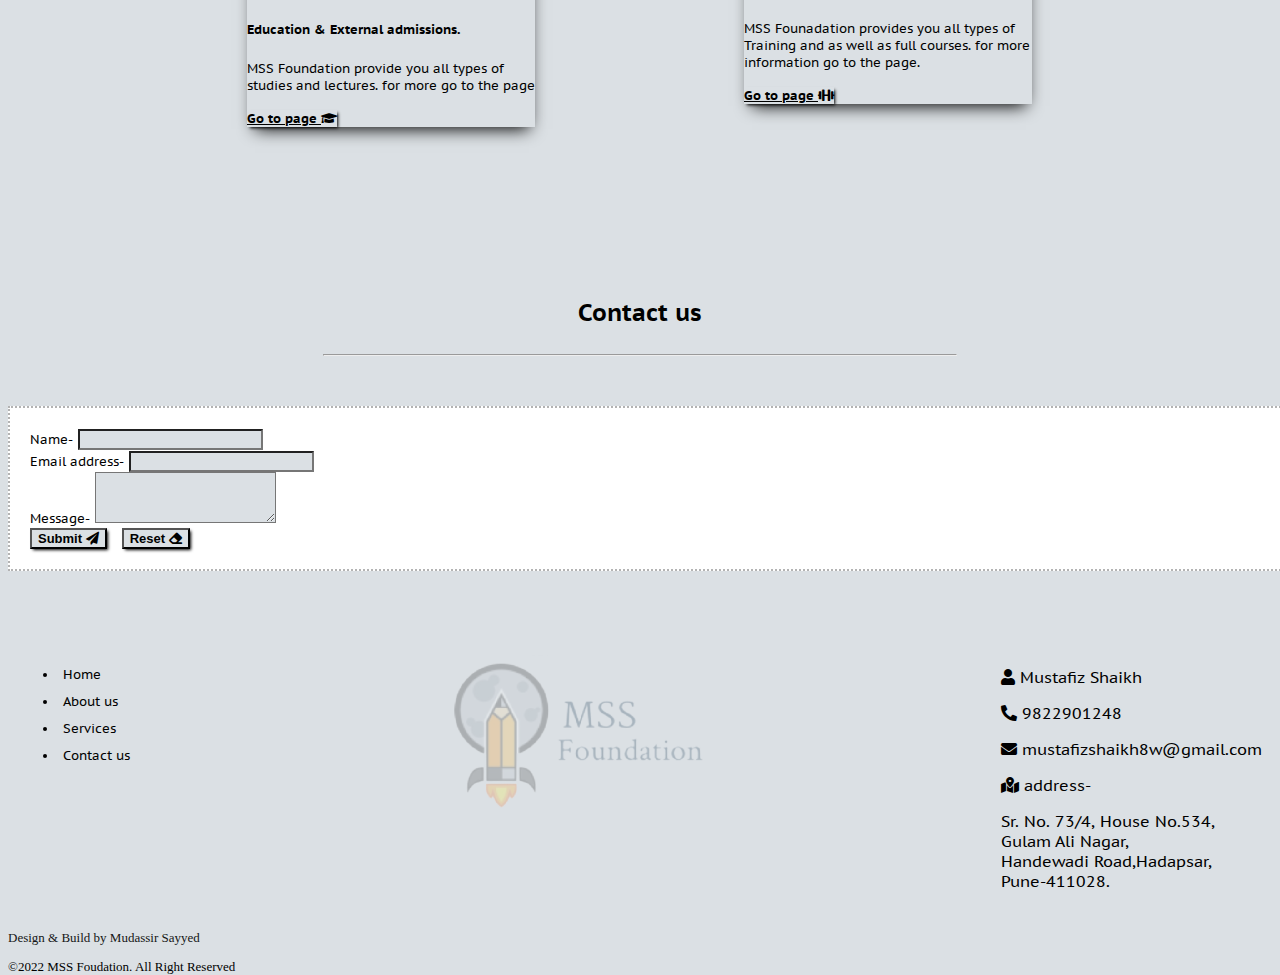
==== commit af3e0b52: "image updated" ====
--- a/index.html
+++ b/index.html
@@ -87,21 +87,20 @@
     <hr>
     <div class="card-section">
       <div class="card" style="width: 18rem;">
-        <img src="assets/img/edu.jpg" class="card-img-top" alt="...">
+        <img src="assets/img/slug7.jpg" class="card-img-top" alt="...">
         <div class="card-body">
-          <h5 class="card-title">Education</h5>
-          <p class="card-text">MSS Foundation provide All types of study lecture to you. for more go to page</p>
+          <h5 class="card-title">Education & External admissions.</h5>
+          <p class="card-text">MSS Foundation provide you all types of studies and lectures. for more go to the page</p>
           <a href="education.html" class="btn btn-primary unique-btn">Go to page <i
               class="fas fa-graduation-cap"></i></a>
         </div>
       </div>
 
       <div class="card" style="width: 18rem;">
-        <img src="assets/img/fit2.jpg" class="card-img-top" alt="...">
+        <img src="assets/img/sug6.jpg" class="card-img-top" alt="...">
         <div class="card-body">
-          <h5 class="card-title">Fitness</h5>
-          <p class="card-text">MSS Founadation provide all types of Physical Activities & Training to you for more go to
-            page </p>
+          <h5 class="card-title">Fitness & Self defence activities </h5>
+          <p class="card-text">MSS Founadation provides you all types of  Training and as well as full courses. for more information go to the page.</p>
           <a href="fitness.html" class="btn btn-primary">Go to page <i class="fas fa-dumbbell"></i></a>
         </div>
       </div>
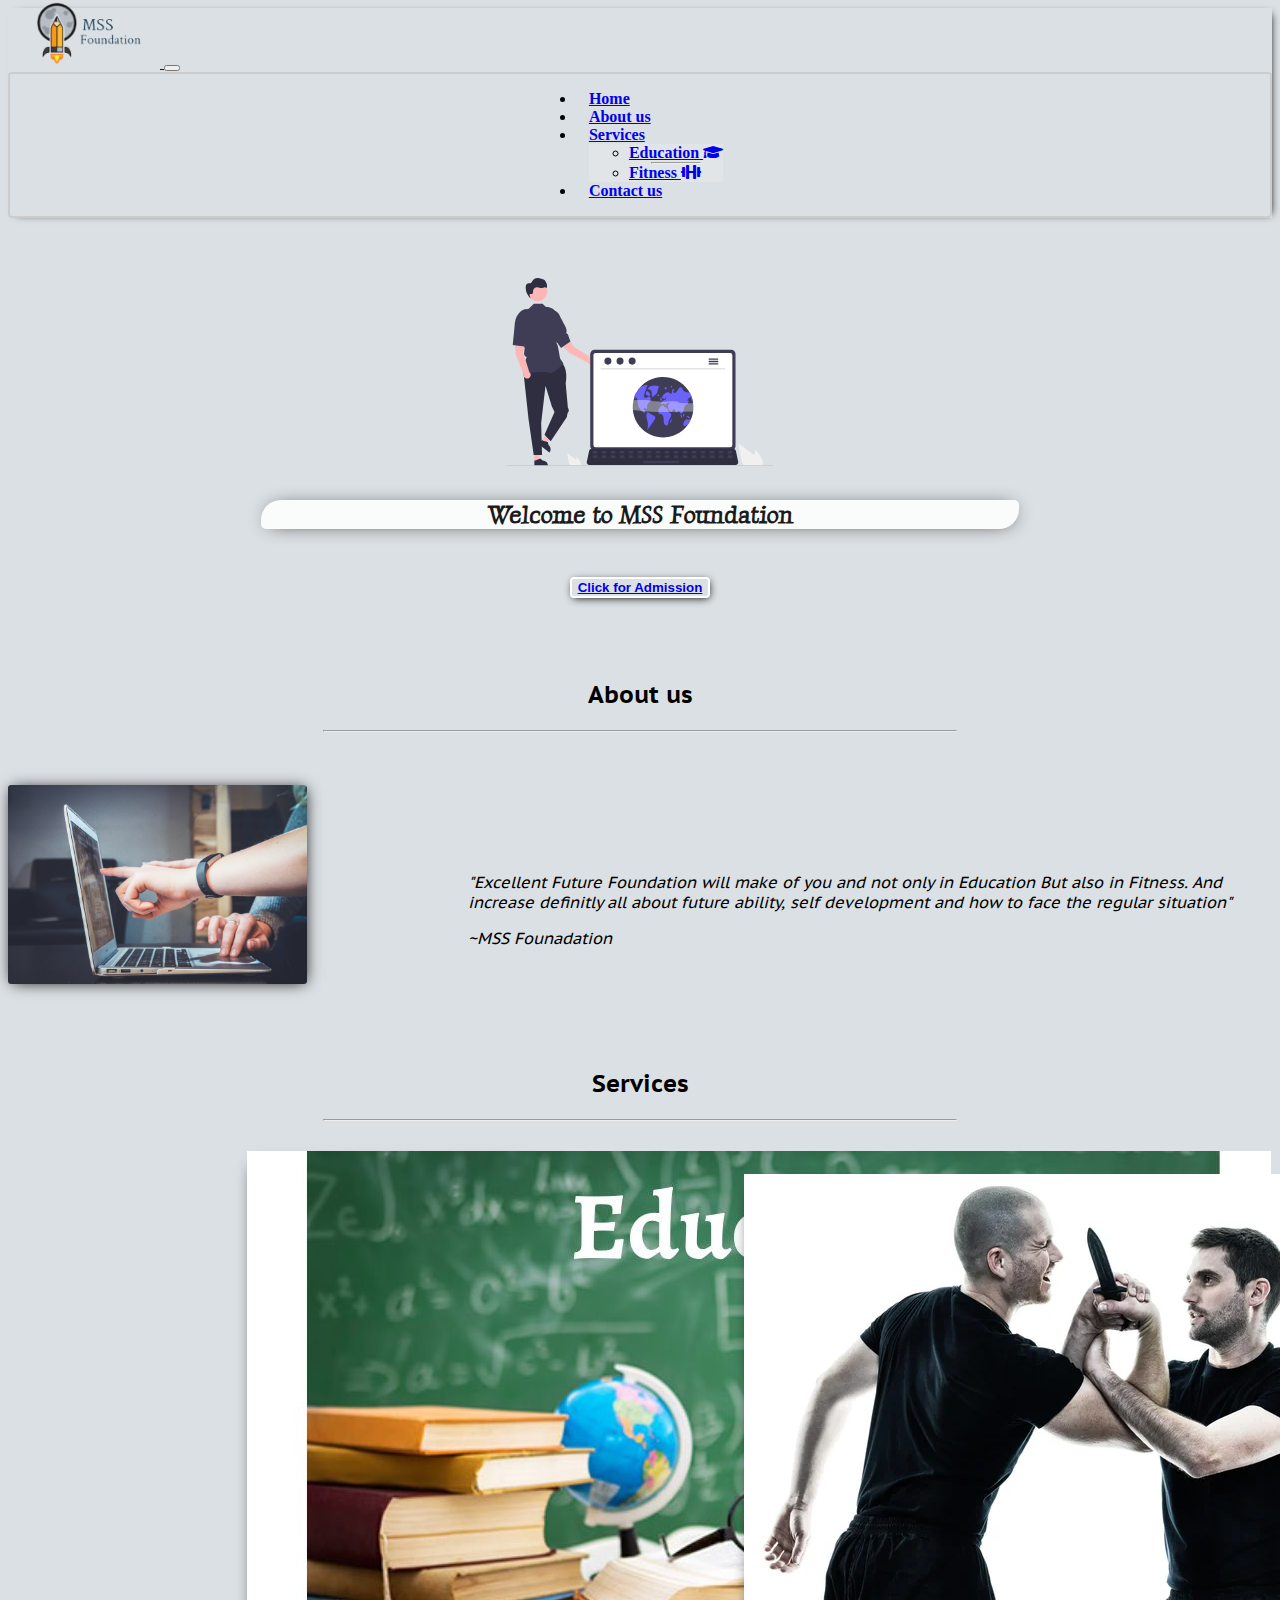
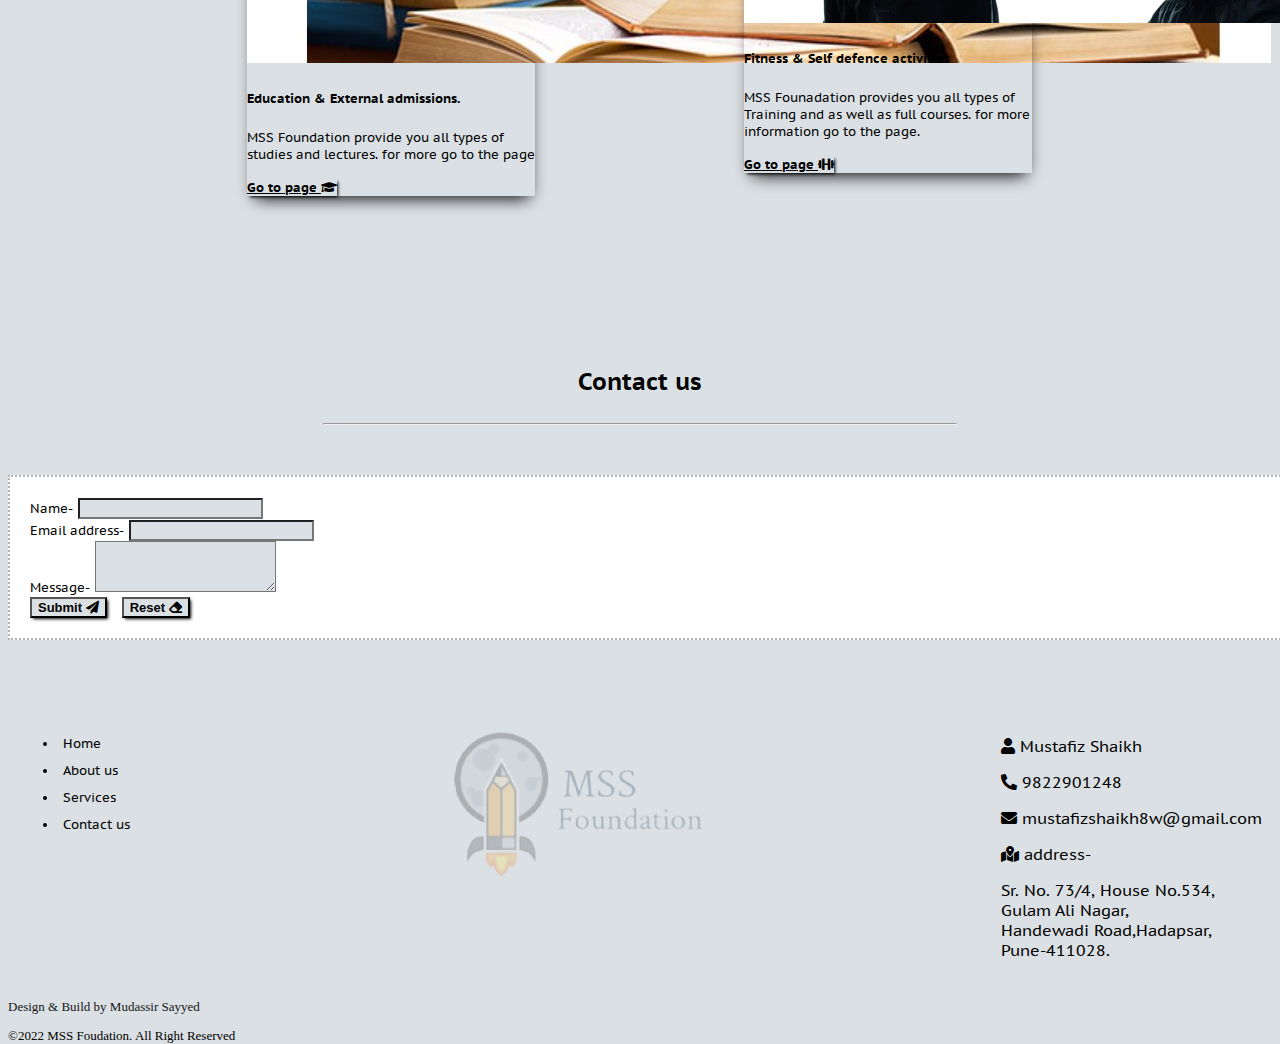
==== commit 1a903395: "admission form added" ====
--- a/index.html
+++ b/index.html
@@ -10,11 +10,13 @@
   <link href="https://cdn.jsdelivr.net/npm/bootstrap@5.1.3/dist/css/bootstrap.min.css" rel="stylesheet"
     integrity="sha384-1BmE4kWBq78iYhFldvKuhfTAU6auU8tT94WrHftjDbrCEXSU1oBoqyl2QvZ6jIW3" crossorigin="anonymous">
 
+
+
   <title>MSS Foundation | Education | Fitness</title>
   <link rel="stylesheet" href="assets/css/my.css">
   <!-- font Awesome -->
   <link rel="stylesheet" href="https://pro.fontawesome.com/releases/v5.10.0/css/all.css">
-
+  
 </head>
 
 <body>
@@ -62,7 +64,9 @@
     <img src="assets/img/main.svg" alt="">
     <h2 class="head">Welcome to MSS Foundation</h2>
   </div>
-
+  <div class="admission-btn">
+    <button> <a href="/forms.html">Click for Admission</a> </button>
+  </div>
   <div class="about container-fluid" id="about">
     <h2>About us</h2>
     <hr>
--- a/assets/css/my.css
+++ b/assets/css/my.css
@@ -333,4 +333,27 @@
      .card-section{
          margin-left: 30px;
      }
+ }
+
+
+
+
+ .admission-btn{
+     display:flex;
+     justify-content:center;
+     align-items:center;
+     margin:3rem 0;
+ }
+
+ .admission-btn button{
+     background-color: #dbe0e4;;
+     border: 2px solid #fff;
+     box-shadow: 1px 2px 8px -2px black;
+     border-radius: 4px;
+    transition: all 0.2s linear;
+    font-weight: bold;
+ }
+
+ .admission-btn button:hover{
+    color: rgba(0, 0, 0, 0.76);
  }